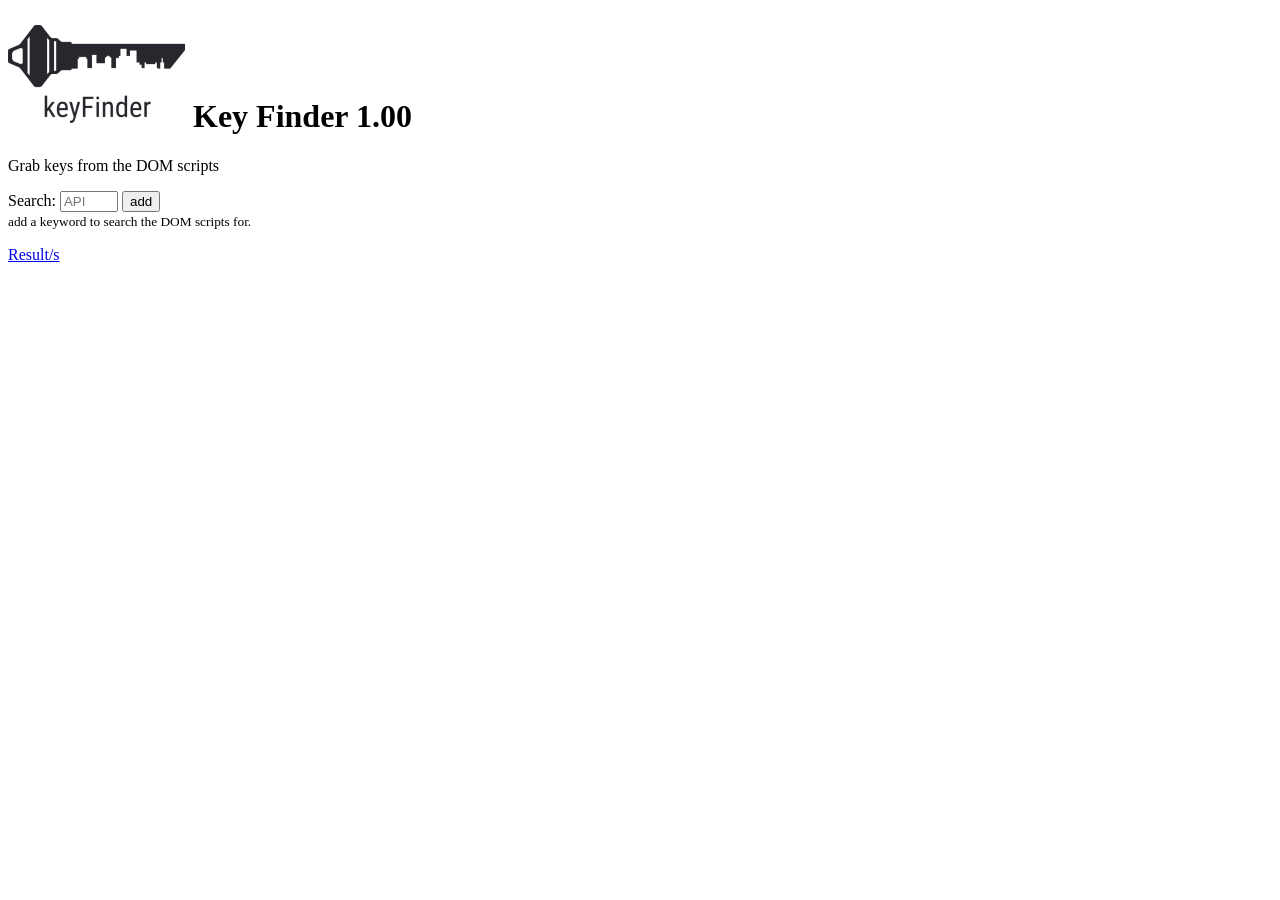
==== popup.html @ a9f7a03c "first commit" ====
<!--
▄    ▄  ▄▄▄▄▄▄▄▄▄▄▄  ▄         ▄  ▄▄▄▄▄▄▄▄▄▄▄  ▄▄▄▄▄▄▄▄▄▄▄  ▄▄        ▄  ▄▄▄▄▄▄▄▄▄▄   ▄▄▄▄▄▄▄▄▄▄▄  ▄▄▄▄▄▄▄▄▄▄▄
▐░▌  ▐░▌▐░░░░░░░░░░░▌▐░▌       ▐░▌▐░░░░░░░░░░░▌▐░░░░░░░░░░░▌▐░░▌      ▐░▌▐░░░░░░░░░░▌ ▐░░░░░░░░░░░▌▐░░░░░░░░░░░▌
▐░▌ ▐░▌ ▐░█▀▀▀▀▀▀▀▀▀ ▐░▌       ▐░▌▐░█▀▀▀▀▀▀▀▀▀  ▀▀▀▀█░█▀▀▀▀ ▐░▌░▌     ▐░▌▐░█▀▀▀▀▀▀▀█░▌▐░█▀▀▀▀▀▀▀▀▀ ▐░█▀▀▀▀▀▀▀█░▌
▐░▌▐░▌  ▐░▌          ▐░▌       ▐░▌▐░▌               ▐░▌     ▐░▌▐░▌    ▐░▌▐░▌       ▐░▌▐░▌          ▐░▌       ▐░▌
▐░▌░▌   ▐░█▄▄▄▄▄▄▄▄▄ ▐░█▄▄▄▄▄▄▄█░▌▐░█▄▄▄▄▄▄▄▄▄      ▐░▌     ▐░▌ ▐░▌   ▐░▌▐░▌       ▐░▌▐░█▄▄▄▄▄▄▄▄▄ ▐░█▄▄▄▄▄▄▄█░▌
▐░░▌    ▐░░░░░░░░░░░▌▐░░░░░░░░░░░▌▐░░░░░░░░░░░▌     ▐░▌     ▐░▌  ▐░▌  ▐░▌▐░▌       ▐░▌▐░░░░░░░░░░░▌▐░░░░░░░░░░░▌
▐░▌░▌   ▐░█▀▀▀▀▀▀▀▀▀  ▀▀▀▀█░█▀▀▀▀ ▐░█▀▀▀▀▀▀▀▀▀      ▐░▌     ▐░▌   ▐░▌ ▐░▌▐░▌       ▐░▌▐░█▀▀▀▀▀▀▀▀▀ ▐░█▀▀▀▀█░█▀▀
▐░▌▐░▌  ▐░▌               ▐░▌     ▐░▌               ▐░▌     ▐░▌    ▐░▌▐░▌▐░▌       ▐░▌▐░▌          ▐░▌     ▐░▌
▐░▌ ▐░▌ ▐░█▄▄▄▄▄▄▄▄▄      ▐░▌     ▐░▌           ▄▄▄▄█░█▄▄▄▄ ▐░▌     ▐░▐░▌▐░█▄▄▄▄▄▄▄█░▌▐░█▄▄▄▄▄▄▄▄▄ ▐░▌      ▐░▌
▐░▌  ▐░▌▐░░░░░░░░░░░▌     ▐░▌     ▐░▌          ▐░░░░░░░░░░░▌▐░▌      ▐░░▌▐░░░░░░░░░░▌ ▐░░░░░░░░░░░▌▐░▌       ▐░▌
▀    ▀  ▀▀▀▀▀▀▀▀▀▀▀       ▀       ▀            ▀▀▀▀▀▀▀▀▀▀▀  ▀        ▀▀  ▀▀▀▀▀▀▀▀▀▀   ▀▀▀▀▀▀▀▀▀▀▀  ▀         ▀


                                          by @momenbassel
!-->
<!DOCTYPE html>
<html lang="en" dir="ltr">
  <head>
    <meta charset="utf-8">
    <meta name="viewport" content="width=device-width, initial-scale=1">
    <meta http-equiv="X-UA-Compitble" content="ie=edge">
    <title>KeyFinder</title>
    <link rel="stylesheet" herf="https://fonts.googleapis.com/css?family=Open+Sans" type="text/css">
    <link rel="stylesheet" href="./css/font-awesome.min.css" type="text/css">
  </head>
  <body>
    <div class="modal-header">
      <h1 class="logo">
        <img src="./css/icon.png" alt="keyFinder Logo" class="logo-icon"> Key Finder <span class="version">1.00</span>
      </h1>
    </div>
    <div class="modal-content">
      <p> Grab keys from the DOM scripts<p>
    </div>
    <form>
            <label for="keyword">Search:</label>
              <input type="text" id="keyword" aria-describedby="keyword" style="width:50px" placeholder="API">
              <button  id="save" type="submit">add</button>
              <br>
                <small id="keywordDetails">add a keyword to search the DOM scripts for.</small>
                <script src="./js/jquery.js"></script>
                <script src="./js/popup.js"></script>
                <script src="./js/content.js"> </script>
                </div>
              </form>
                <ul>
                </ul>

    <a href="/results.html" target="_blank">Result/s</a>
  </body>
</html>
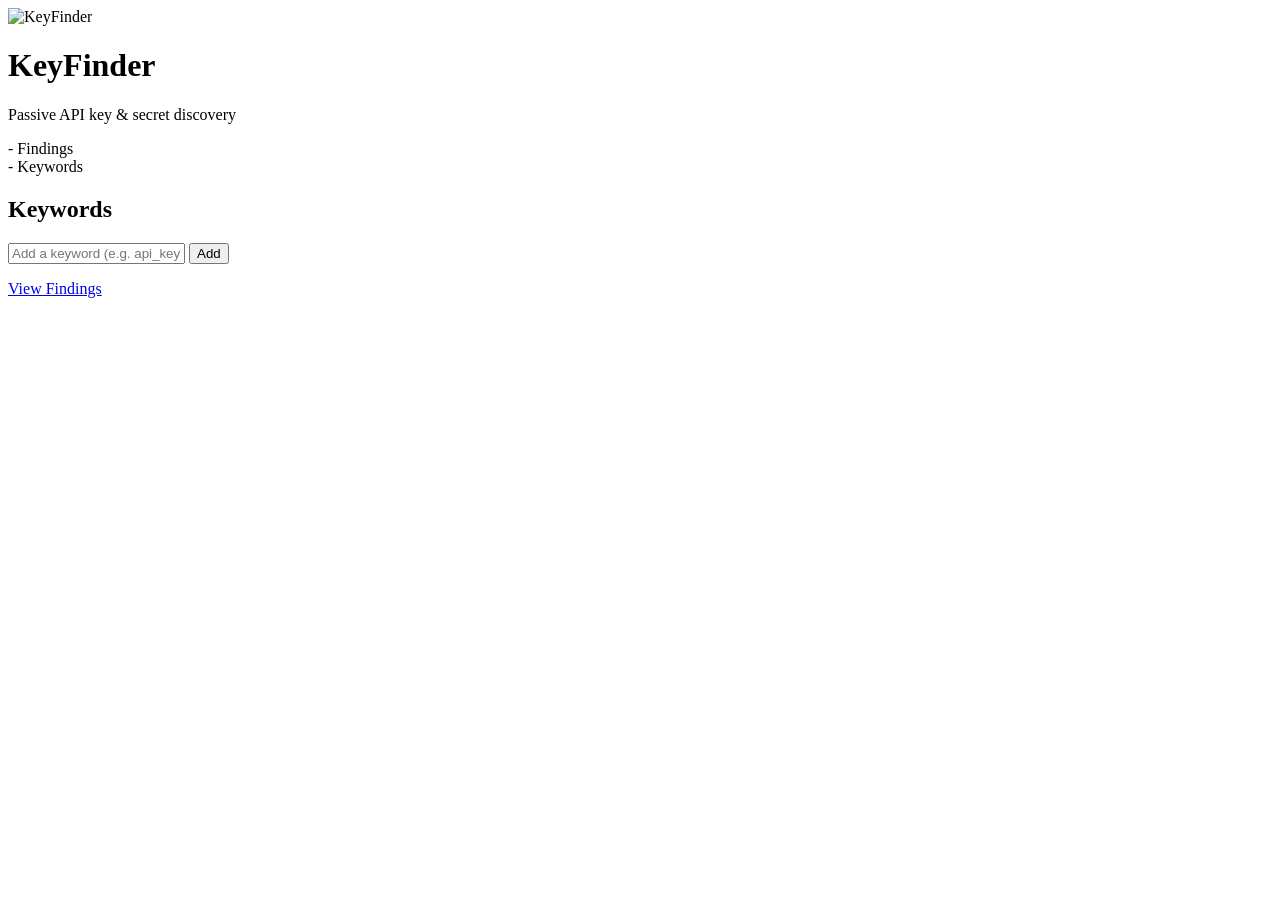
==== commit 8c12426a: "Display version from manifest, not hardcoded "v2.0" Both popup.html and results.html had a hardcoded" ====
--- a/popup.html
+++ b/popup.html
@@ -1,52 +1,54 @@
-<!--
-▄    ▄  ▄▄▄▄▄▄▄▄▄▄▄  ▄         ▄  ▄▄▄▄▄▄▄▄▄▄▄  ▄▄▄▄▄▄▄▄▄▄▄  ▄▄        ▄  ▄▄▄▄▄▄▄▄▄▄   ▄▄▄▄▄▄▄▄▄▄▄  ▄▄▄▄▄▄▄▄▄▄▄
-▐░▌  ▐░▌▐░░░░░░░░░░░▌▐░▌       ▐░▌▐░░░░░░░░░░░▌▐░░░░░░░░░░░▌▐░░▌      ▐░▌▐░░░░░░░░░░▌ ▐░░░░░░░░░░░▌▐░░░░░░░░░░░▌
-▐░▌ ▐░▌ ▐░█▀▀▀▀▀▀▀▀▀ ▐░▌       ▐░▌▐░█▀▀▀▀▀▀▀▀▀  ▀▀▀▀█░█▀▀▀▀ ▐░▌░▌     ▐░▌▐░█▀▀▀▀▀▀▀█░▌▐░█▀▀▀▀▀▀▀▀▀ ▐░█▀▀▀▀▀▀▀█░▌
-▐░▌▐░▌  ▐░▌          ▐░▌       ▐░▌▐░▌               ▐░▌     ▐░▌▐░▌    ▐░▌▐░▌       ▐░▌▐░▌          ▐░▌       ▐░▌
-▐░▌░▌   ▐░█▄▄▄▄▄▄▄▄▄ ▐░█▄▄▄▄▄▄▄█░▌▐░█▄▄▄▄▄▄▄▄▄      ▐░▌     ▐░▌ ▐░▌   ▐░▌▐░▌       ▐░▌▐░█▄▄▄▄▄▄▄▄▄ ▐░█▄▄▄▄▄▄▄█░▌
-▐░░▌    ▐░░░░░░░░░░░▌▐░░░░░░░░░░░▌▐░░░░░░░░░░░▌     ▐░▌     ▐░▌  ▐░▌  ▐░▌▐░▌       ▐░▌▐░░░░░░░░░░░▌▐░░░░░░░░░░░▌
-▐░▌░▌   ▐░█▀▀▀▀▀▀▀▀▀  ▀▀▀▀█░█▀▀▀▀ ▐░█▀▀▀▀▀▀▀▀▀      ▐░▌     ▐░▌   ▐░▌ ▐░▌▐░▌       ▐░▌▐░█▀▀▀▀▀▀▀▀▀ ▐░█▀▀▀▀█░█▀▀
-▐░▌▐░▌  ▐░▌               ▐░▌     ▐░▌               ▐░▌     ▐░▌    ▐░▌▐░▌▐░▌       ▐░▌▐░▌          ▐░▌     ▐░▌
-▐░▌ ▐░▌ ▐░█▄▄▄▄▄▄▄▄▄      ▐░▌     ▐░▌           ▄▄▄▄█░█▄▄▄▄ ▐░▌     ▐░▐░▌▐░█▄▄▄▄▄▄▄█░▌▐░█▄▄▄▄▄▄▄▄▄ ▐░▌      ▐░▌
-▐░▌  ▐░▌▐░░░░░░░░░░░▌     ▐░▌     ▐░▌          ▐░░░░░░░░░░░▌▐░▌      ▐░░▌▐░░░░░░░░░░▌ ▐░░░░░░░░░░░▌▐░▌       ▐░▌
-▀    ▀  ▀▀▀▀▀▀▀▀▀▀▀       ▀       ▀            ▀▀▀▀▀▀▀▀▀▀▀  ▀        ▀▀  ▀▀▀▀▀▀▀▀▀▀   ▀▀▀▀▀▀▀▀▀▀▀  ▀         ▀
+<!DOCTYPE html>
+<html lang="en">
+<head>
+  <meta charset="utf-8">
+  <meta name="viewport" content="width=device-width, initial-scale=1">
+  <title>KeyFinder</title>
+  <link rel="stylesheet" href="css/popup.css">
+</head>
+<body>
+  <header class="header">
+    <div class="header-brand">
+      <img src="icons/icon48.png" alt="KeyFinder" class="header-icon">
+      <h1>KeyFinder</h1>
+      <span class="version" id="versionLabel"></span>
+    </div>
+    <p class="header-tagline">Passive API key & secret discovery</p>
+  </header>
 
+  <section class="stats" id="stats">
+    <div class="stat-card">
+      <span class="stat-number" id="findingCount">-</span>
+      <span class="stat-label">Findings</span>
+    </div>
+    <div class="stat-card">
+      <span class="stat-number" id="keywordCount">-</span>
+      <span class="stat-label">Keywords</span>
+    </div>
+  </section>
 
-                                          by @momenbassel
-!-->
-<!DOCTYPE html>
-<html lang="en" dir="ltr">
-  <head>
-    <meta charset="utf-8">
-    <meta name="viewport" content="width=device-width, initial-scale=1">
-    <meta http-equiv="X-UA-Compitble" content="ie=edge">
-    <title>KeyFinder</title>
-    <link rel="stylesheet" herf="https://fonts.googleapis.com/css?family=Open+Sans" type="text/css">
-    <link rel="stylesheet" href="./css/font-awesome.min.css" type="text/css">
-  </head>
-  <body>
-    <div class="modal-header">
-      <h1 class="logo">
-        <img src="./css/icon.png" alt="keyFinder Logo" class="logo-icon"> Key Finder <span class="version">1.00</span>
-      </h1>
-    </div>
-    <div class="modal-content">
-      <p> Grab keys from the DOM scripts<p>
-    </div>
-    <form>
-            <label for="keyword">Search:</label>
-              <input type="text" id="keyword" aria-describedby="keyword" style="width:50px" placeholder="API">
-              <button  id="save" type="submit">add</button>
-              <br>
-                <small id="keywordDetails">add a keyword to search the DOM scripts for.</small>
-                <script src="./js/jquery.js"></script>
-                <script src="./js/popup.js"></script>
-                <script src="./js/content.js"> </script>
-                </div>
-              </form>
-                <ul>
-                </ul>
+  <section class="section">
+    <h2 class="section-title">Keywords</h2>
+    <form id="keywordForm" class="keyword-form">
+      <input
+        type="text"
+        id="keywordInput"
+        placeholder="Add a keyword (e.g. api_key)"
+        autocomplete="off"
+        spellcheck="false"
+      >
+      <button type="submit" id="addBtn">Add</button>
+    </form>
+    <div id="errorMsg" class="error-msg" hidden></div>
+    <ul id="keywordList" class="keyword-list"></ul>
+  </section>
 
-    <a href="/results.html" target="_blank">Result/s</a>
-  </body>
+  <footer class="footer">
+    <a href="results.html" target="_blank" id="resultsLink" class="results-btn">
+      View Findings
+    </a>
+  </footer>
+
+  <script src="js/popup.js"></script>
+</body>
 </html>
